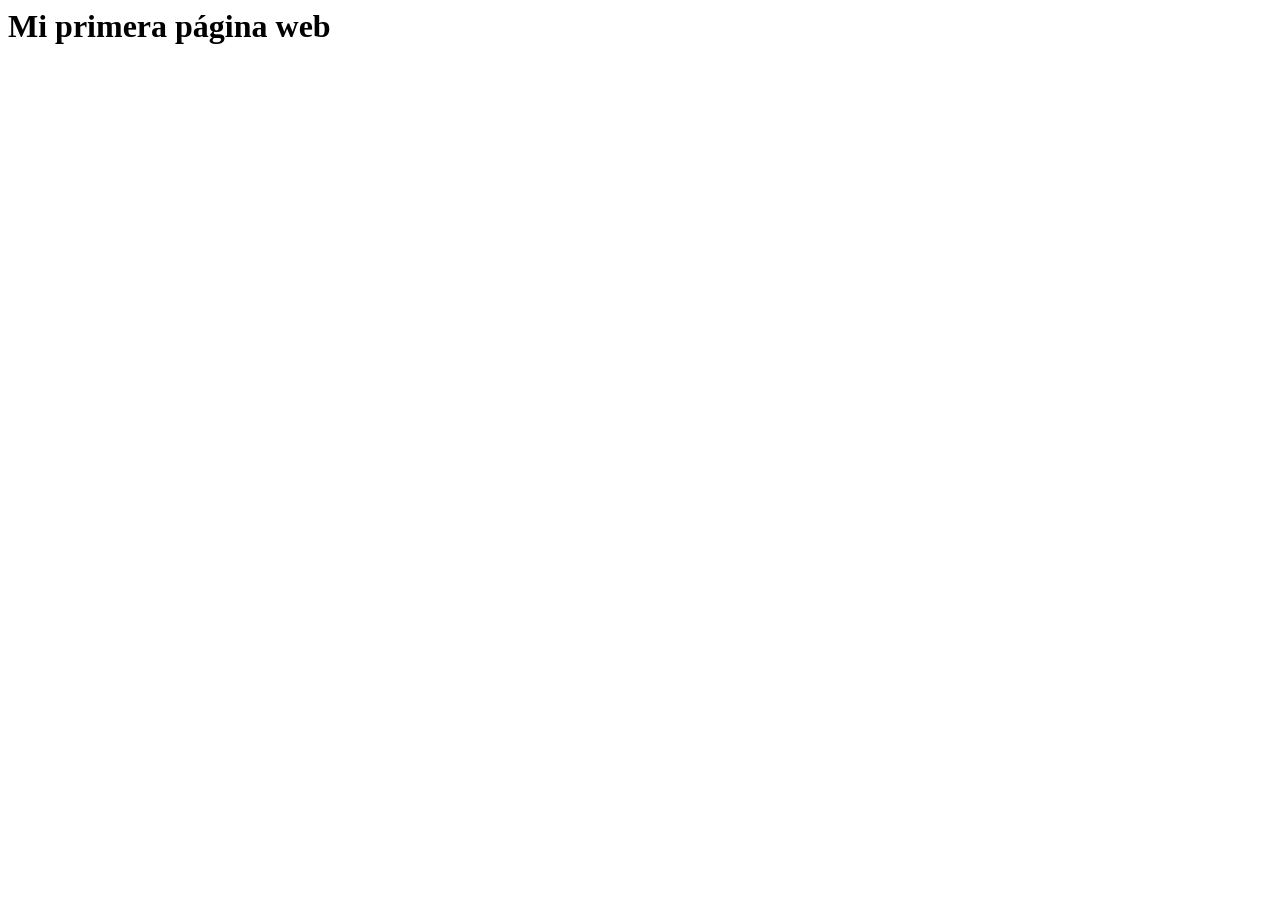
==== index.html @ 11bb5193 "proyecto pagina web v1" ====
<DOCTYPE html>
    <html> 
     <head>
        <meta charset="UTF-8">
        <meta name="viewport" content="width=device-width initial-scale=1.0">
        <title> HOLA WWW </title> 

     </head>
     <body>
        <!--Aquí va el titulo de la página web-->
        <h1> Mi primera página web </h1>

     </body>
     
    </html>
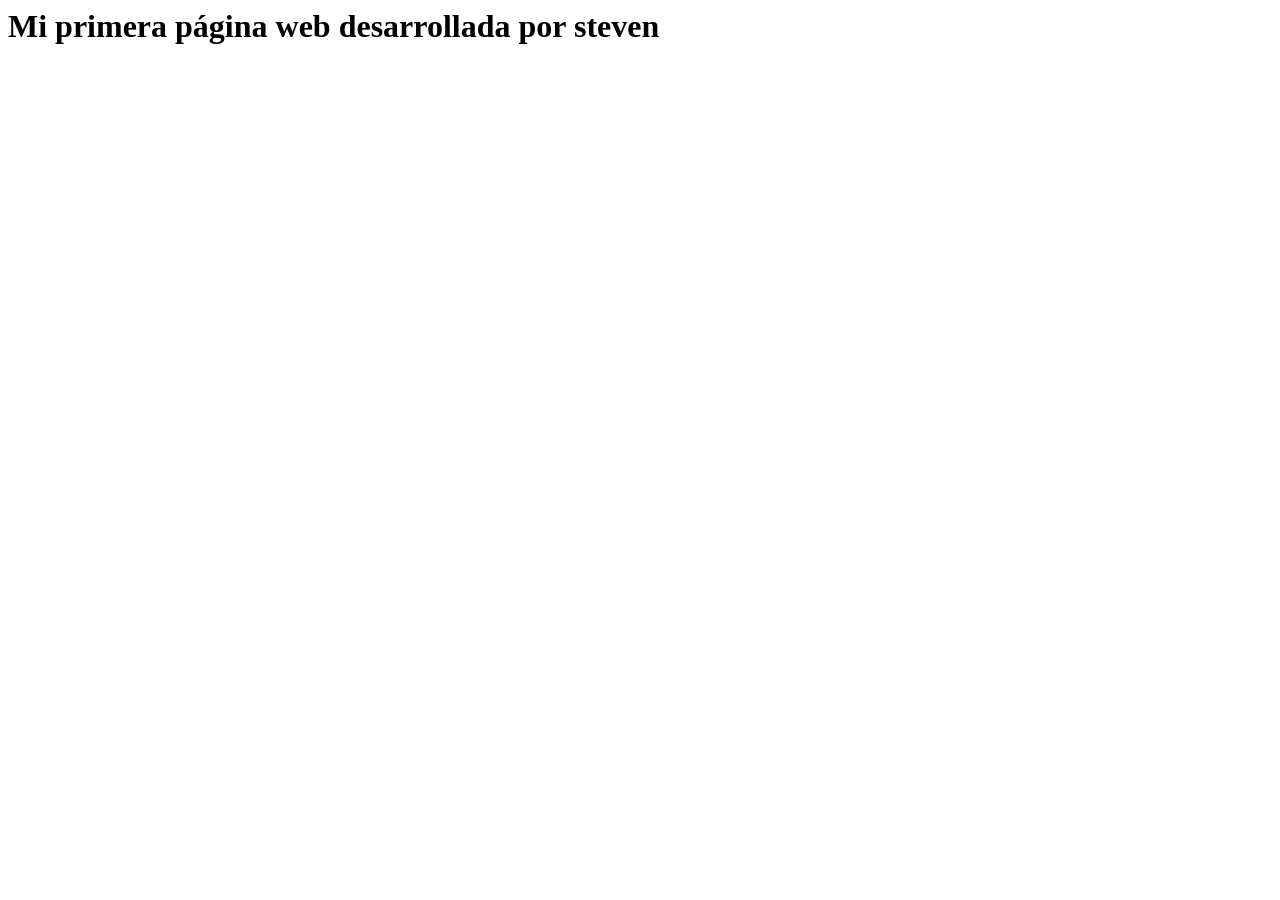
==== commit 7bd96c66: "aplicacion v2" ====
--- a/index.html
+++ b/index.html
@@ -8,7 +8,7 @@
      </head>
      <body>
         <!--Aquí va el titulo de la página web-->
-        <h1> Mi primera página web </h1>
+        <h1> Mi primera página web desarrollada por steven </h1>
 
      </body>
      
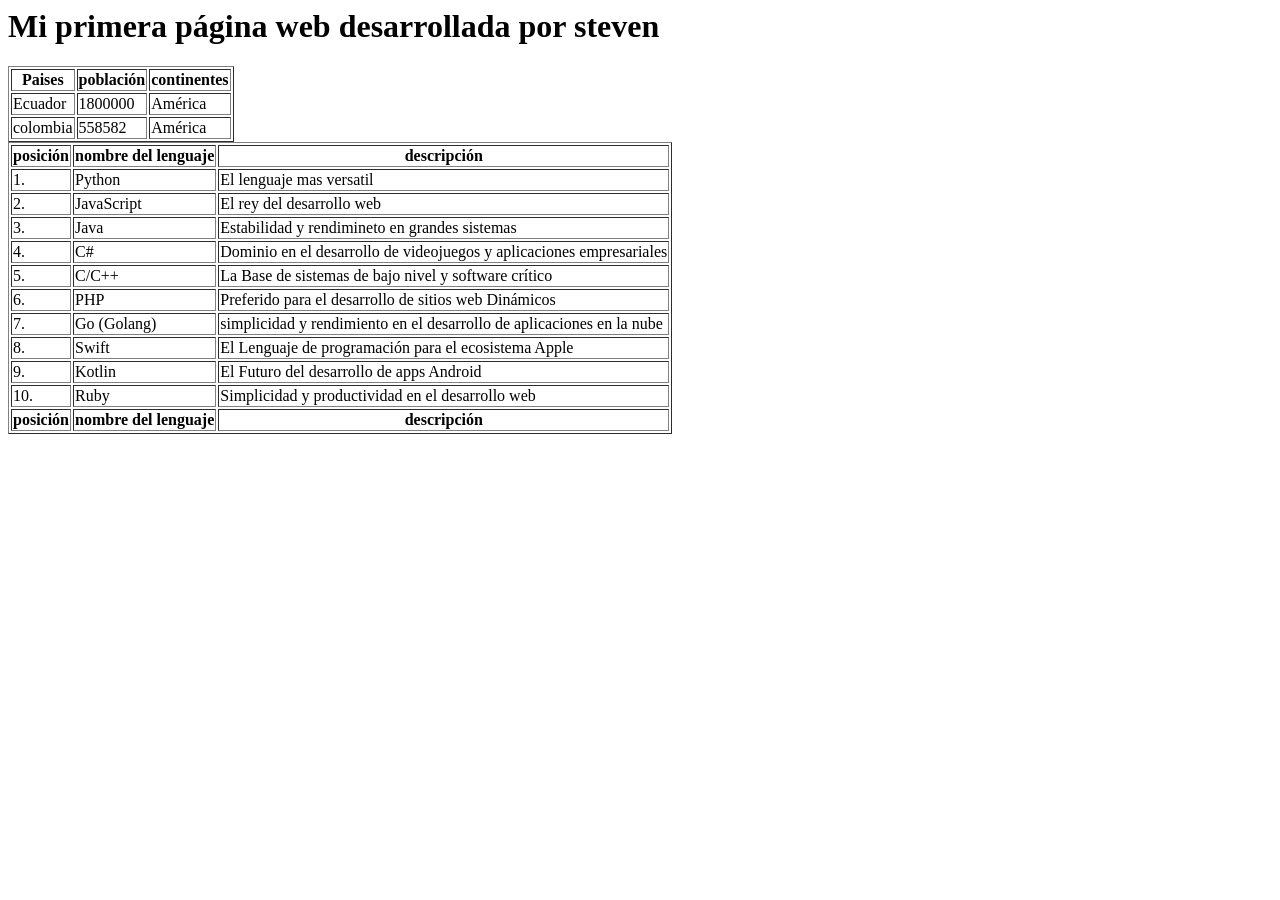
==== commit 23f069b0: "inventario v1" ====
--- a/index.html
+++ b/index.html
@@ -1,15 +1,127 @@
 <DOCTYPE html>
-    <html> 
-     <head>
-        <meta charset="UTF-8">
-        <meta name="viewport" content="width=device-width initial-scale=1.0">
-        <title> HOLA WWW </title> 
+   <html>
 
-     </head>
-     <body>
-        <!--Aquí va el titulo de la página web-->
-        <h1> Mi primera página web desarrollada por steven </h1>
+   <head>
+      <meta charset="UTF-8">
+      <meta name="viewport" content="width=device-width initial-scale=1.0">
+      <title> HOLA WWW </title>
 
-     </body>
-     
-    </html> 
+   </head>
+
+   <body>
+      <!--Aquí va el titulo de la página web-->
+      <h1> Mi primera página web desarrollada por steven </h1>
+
+      <!-- Creamos una tabla -->
+      <section>
+         <div>
+            <table border="1px">
+               <tr>
+                  <th>Paises </th>
+                  <th>población</th>
+                  <th>continentes</th>
+               </tr>
+               <tr>
+                  <!--rowspan-->
+                  <!--colspan=""-->
+                  <td>Ecuador</td>
+                  <td>1800000</td>
+                  <td>América</td>
+               </tr>
+               <tr>
+                  <td>colombia</td>
+                  <td>558582</td>
+                  <td>América</td>
+               </tr>
+         </div>
+         </table>
+         <!--tabla de los 10 lenguajes de programación-->
+         <section>
+            <div>
+               <table border="1px">
+                  <tr>
+                     <th>posición</th>
+                     <th>nombre del lenguaje</th>
+                     <th>descripción</th>
+                  </tr>
+                  <tr>
+                     <td>1.</td>
+                     <td>Python</td>
+                     <td>El lenguaje mas versatil</td>
+                  </tr>
+                  <tr>
+                     <td>2.</td>
+                     <td>JavaScript</td>
+                     <td>El rey del desarrollo web</td>
+                  </tr>
+                  <tr>
+                     <td>3.</td>
+                     <td>Java</td>
+                     <td>Estabilidad y rendimineto en grandes sistemas</td>
+                  </tr>
+                  <tr>
+                     <td>4.</td>
+                     <td>C#</td>
+                     <td>Dominio en el desarrollo de videojuegos y aplicaciones empresariales</td>
+                  </tr>
+                  <tr>
+                     <td>5.</td>
+                     <td>C/C++</td>
+                     <td>La Base de sistemas de bajo nivel y software crítico</td>
+                  </tr>
+                  <tr>
+                     <td>6.</td>
+                     <td>PHP</td>
+                     <td>Preferido para el desarrollo de sitios web Dinámicos</td>
+                  </tr>
+                  <tr>
+                     <td>7.</td>
+                     <td>Go (Golang)</td>
+                     <td>simplicidad y rendimiento en el desarrollo de aplicaciones en la nube</td>
+                  </tr>
+                  <tr>
+                     <td>8.</td>
+                     <td> Swift</td>
+                     <td>El Lenguaje de programación para el ecosistema Apple</td>
+                  </tr>
+                  <tr>
+                     <td>9.</td>
+                     <td>Kotlin</td>
+                     <td>El Futuro del desarrollo de apps Android</td>
+                  </tr>
+                  <tr>
+                     <td>10.</td>
+                     <td>Ruby</td>
+                     <td>Simplicidad y productividad en el desarrollo web</td>
+                  </tr>
+                  <tfoot>
+                     <th>posición</th>
+                     <th>nombre del lenguaje</th>
+                     <th>descripción</th>
+                  </tfoot>
+
+
+               </table>
+
+            </div>
+
+
+         </section>
+
+
+
+         </div>
+      </section>
+
+
+
+
+
+
+
+
+
+
+   </body>
+
+   </html>
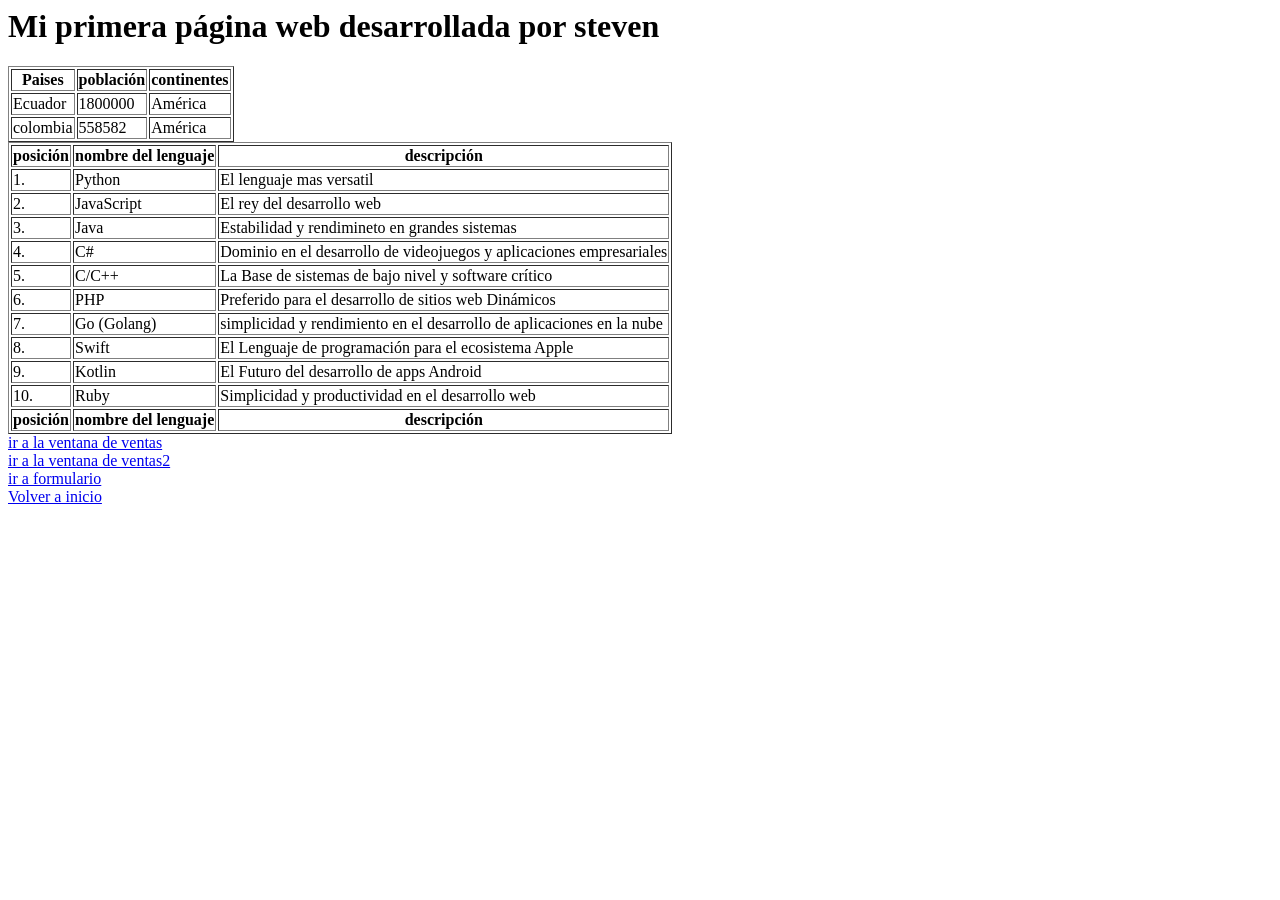
==== commit f0b4578c: "css v1" ====
--- a/index.html
+++ b/index.html
@@ -104,17 +104,30 @@
                </table>
 
             </div>
+             <!--enlace a la tabla de ventas  "-->
+         <div>
+
+            <a href="tabla.html" "target=" _blank"> ir a la ventana de ventas</a>
+         </div>
+         <div>
+            <!--peticiones get se hace en botones en imagenes-->
+            <a href="vistas/tabla.html" "target=" _blank"> ir a la ventana de ventas2</a>
+         </div>
+         <div>
+            <a href="formulario.html" "target=" _blank"> ir a formulario</a>
+         </div>
+            <div>
+            <a href="vistas/tabla2.html" target="_blank"> Volver a inicio</a>
+
+         </div>
 
 
          </section>
 
 
 
-         </div>
-      </section>
-
-
-
+        
+     
 
 
 
